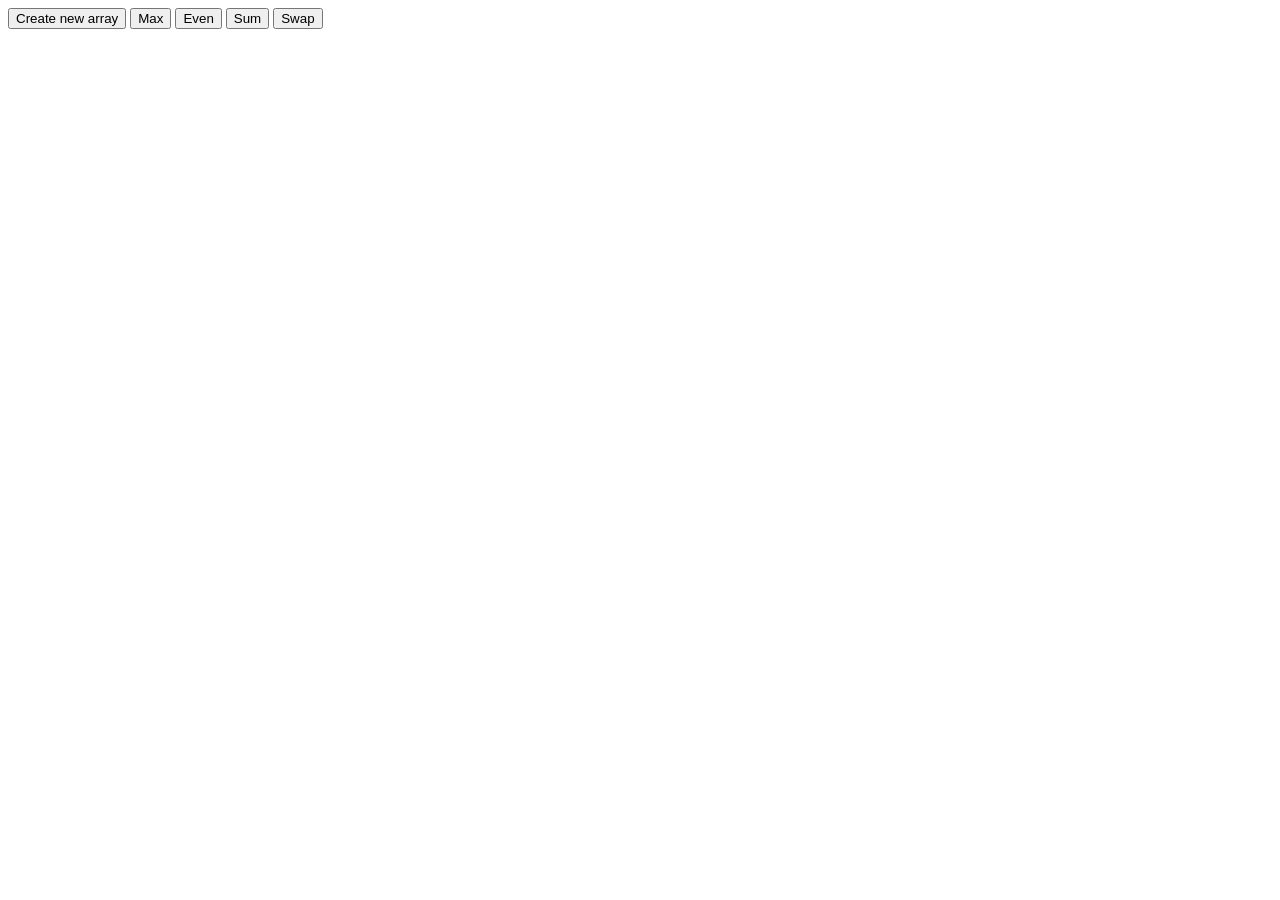
==== WebDev/projects/exerciseproject/fulium.html @ d5a91d00 "new stuff, reorganized." ====
<!doctype html>
<html lang="en">
  <head>
    <meta charset="UTF-8" />
    <meta name="viewport" content="width=device-width, initial-scale=1.0" />
    <link rel="stylesheet" href="css/style.css" />
    <title>Exercises</title>
  </head>
  <body>
    <header>
      <nav>
        <button onclick="newArray()">Create new array</button>
        <button onclick="maxValue()">Max</button>
        <button onclick="hasEvenValue()">Even</button>
        <button onclick="evenNumsSum()">Sum</button>
        <button onclick="dataSwap()">Swap</button>
      </nav>
    </header>
    <main id="container"></main>
    <script src="/home/derpy/Programming/Projects/tananyag/WebDev/javascript/fulimgazdasag.js"></script>
  </body>
</html>
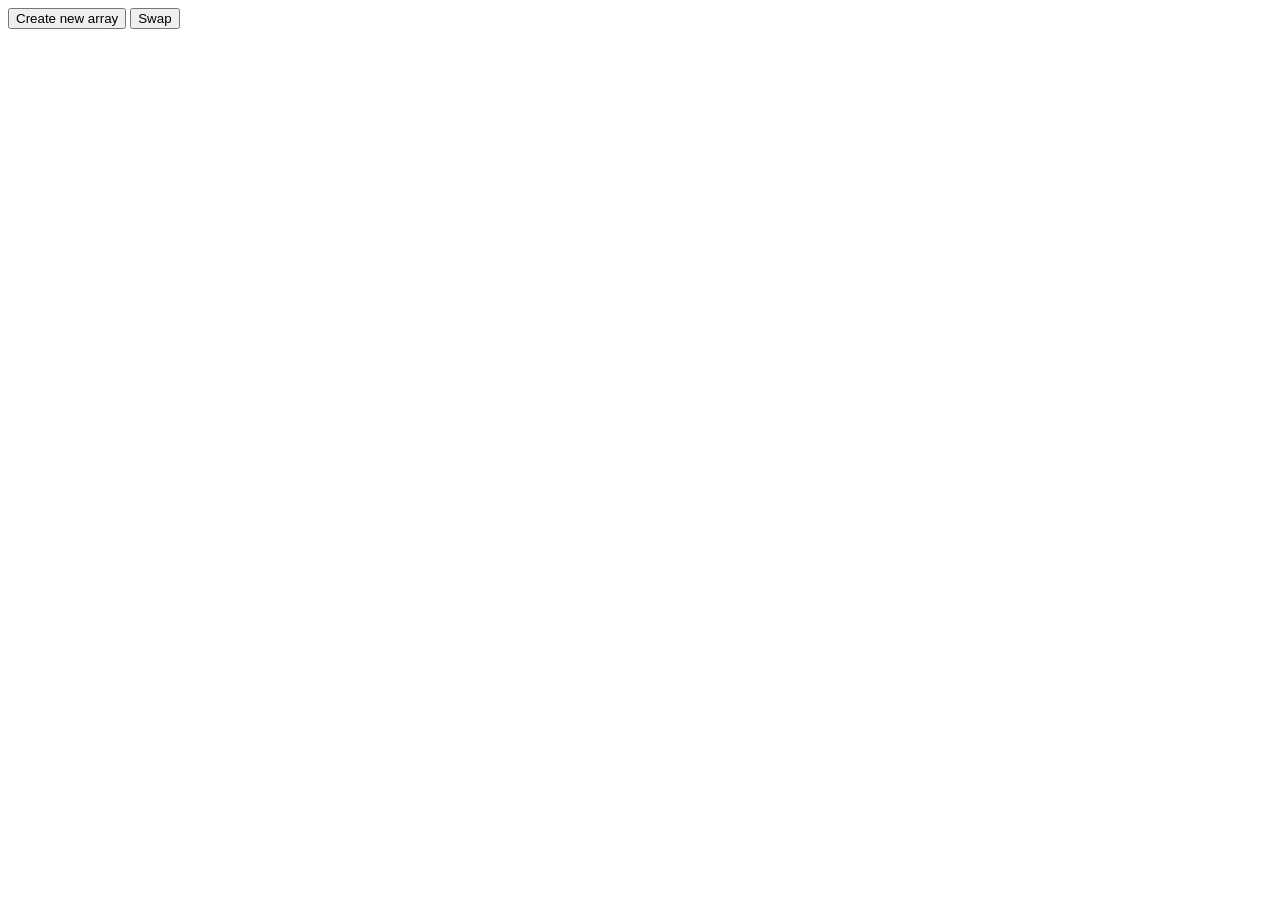
==== commit 8b11d54c: "Added css, for example: flexed the sections, added highlighting Fixed some minor bugs in the js code" ====
--- a/WebDev/projects/exerciseproject/fulium.html
+++ b/WebDev/projects/exerciseproject/fulium.html
@@ -10,10 +10,7 @@
     <header>
       <nav>
         <button onclick="newArray()">Create new array</button>
-        <button onclick="maxValue()">Max</button>
-        <button onclick="hasEvenValue()">Even</button>
-        <button onclick="evenNumsSum()">Sum</button>
-        <button onclick="dataSwap()">Swap</button>
+        <button onclick="dataSwap()" class="swap">Swap</button>
       </nav>
     </header>
     <main id="container"></main>
--- a/WebDev/projects/exerciseproject/css/style.css
+++ b/WebDev/projects/exerciseproject/css/style.css
@@ -0,0 +1,40 @@
+main#container {
+  display: flex;
+  gap: 1rem;
+  align-items: flex-start;
+  margin-top: 1rem;
+}
+section.list,
+section.data {
+  border: 1px solid #ccc;
+  padding: 1rem;
+}
+
+section.list {
+  max-width: 20em;
+  order: 1;
+}
+
+section.data {
+  flex: 1; /* take remaining space */
+  max-width: 100%; /* avoids overflowing */
+  display: flex;
+  flex-direction: column; /* stacks internal articles top-down */
+  gap: 1rem;
+  order: 2;
+}
+
+article {
+  border-bottom: 1px solid #ccc;
+  width: fit-content;
+  padding-right: 7%;
+}
+h2 {
+  margin: 0%;
+  border-bottom: 1px solid #ccc;
+  width: fit-content;
+}
+.highlight {
+  color: black;
+  background-color: yellow;
+}
